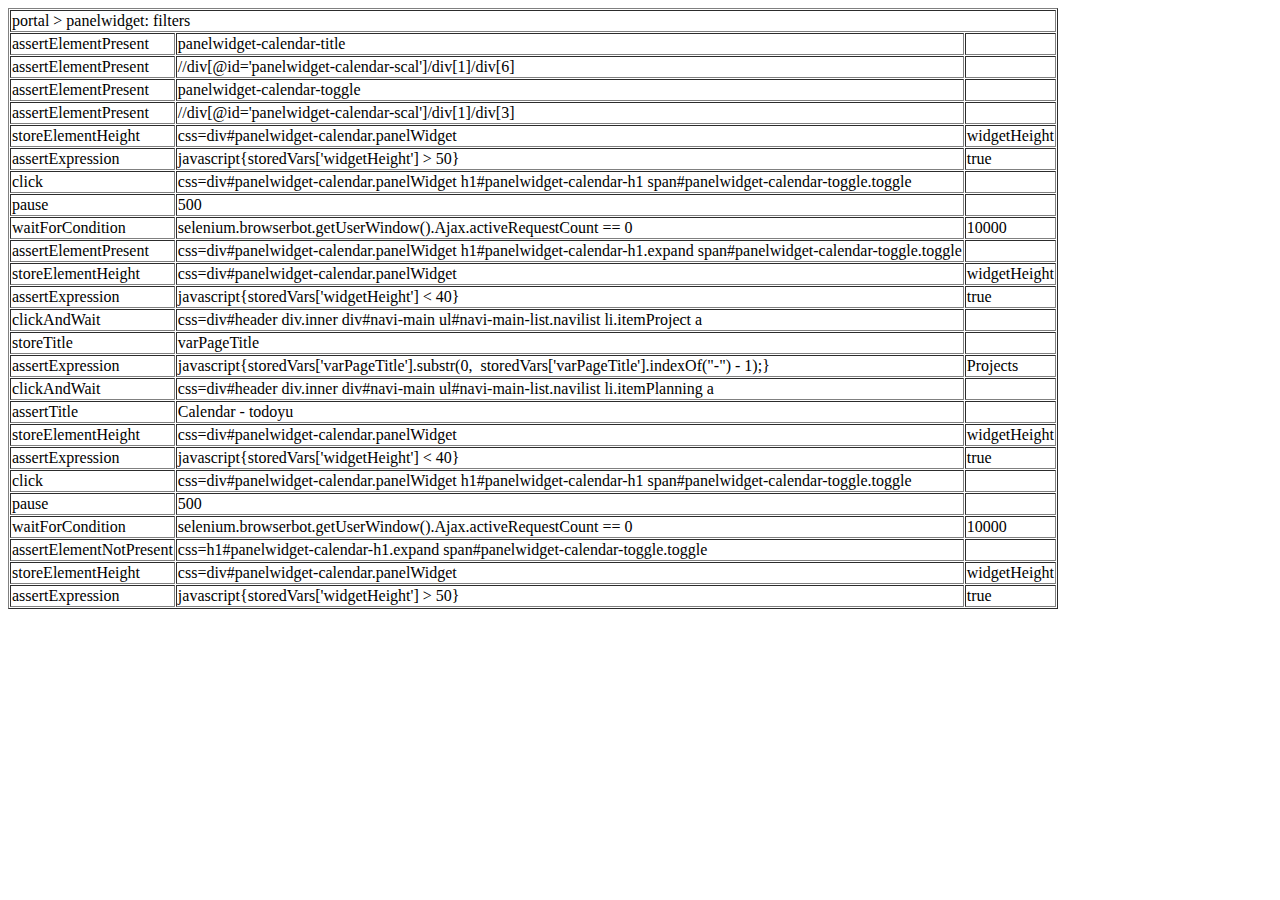
==== test/selenium/calendar_panelwidget-calendar-toggle.html @ 4b934bfa "* extended selenium tests" ====
<?xml version="1.0" encoding="UTF-8"?>
<!DOCTYPE html PUBLIC "-//W3C//DTD XHTML 1.0 Strict//EN" "http://www.w3.org/TR/xhtml1/DTD/xhtml1-strict.dtd">
<html xmlns="http://www.w3.org/1999/xhtml" xml:lang="en" lang="en">
<head profile="http://selenium-ide.openqa.org/profiles/test-case">
<meta http-equiv="Content-Type" content="text/html; charset=UTF-8" />
<link rel="selenium.base" href="https://kastodoyutrunk.srv05.ch1.snowflake.ch/" />
<title>portal > panelwidget: filters</title>
</head>
<body>
<table cellpadding="1" cellspacing="1" border="1">
<thead>
<tr><td rowspan="1" colspan="3">portal > panelwidget: filters</td></tr>
</thead><tbody>
<!------ calendar > panelwidget: calendar toggeling-->
<!--verfiy all elements to be present-->
<tr>
	<td>assertElementPresent</td>
	<td>panelwidget-calendar-title</td>
	<td></td>
</tr>
<tr>
	<td>assertElementPresent</td>
	<td>//div[@id='panelwidget-calendar-scal']/div[1]/div[6]</td>
	<td></td>
</tr>
<tr>
	<td>assertElementPresent</td>
	<td>panelwidget-calendar-toggle</td>
	<td></td>
</tr>
<tr>
	<td>assertElementPresent</td>
	<td>//div[@id='panelwidget-calendar-scal']/div[1]/div[3]</td>
	<td></td>
</tr>
<!--test toggle content, incl. pref-->
<tr>
	<td>storeElementHeight</td>
	<td>css=div#panelwidget-calendar.panelWidget</td>
	<td>widgetHeight</td>
</tr>
<tr>
	<td>assertExpression</td>
	<td>javascript{storedVars['widgetHeight'] &gt; 50}</td>
	<td>true</td>
</tr>
<tr>
	<td>click</td>
	<td>css=div#panelwidget-calendar.panelWidget h1#panelwidget-calendar-h1 span#panelwidget-calendar-toggle.toggle</td>
	<td></td>
</tr>
<tr>
	<td>pause</td>
	<td>500</td>
	<td></td>
</tr>
<tr>
	<td>waitForCondition</td>
	<td>selenium.browserbot.getUserWindow().Ajax.activeRequestCount == 0</td>
	<td>10000</td>
</tr>
<tr>
	<td>assertElementPresent</td>
	<td>css=div#panelwidget-calendar.panelWidget h1#panelwidget-calendar-h1.expand span#panelwidget-calendar-toggle.toggle</td>
	<td></td>
</tr>
<tr>
	<td>storeElementHeight</td>
	<td>css=div#panelwidget-calendar.panelWidget</td>
	<td>widgetHeight</td>
</tr>
<tr>
	<td>assertExpression</td>
	<td>javascript{storedVars['widgetHeight'] &lt; 40}</td>
	<td>true</td>
</tr>
<tr>
	<td>clickAndWait</td>
	<td>css=div#header div.inner div#navi-main ul#navi-main-list.navilist li.itemProject a</td>
	<td></td>
</tr>
<tr>
	<td>storeTitle</td>
	<td>varPageTitle</td>
	<td></td>
</tr>
<tr>
	<td>assertExpression</td>
	<td>javascript{storedVars['varPageTitle'].substr(0,&nbsp;&nbsp;storedVars['varPageTitle'].indexOf(&quot;-&quot;) - 1);}</td>
	<td>Projects</td>
</tr>
<tr>
	<td>clickAndWait</td>
	<td>css=div#header div.inner div#navi-main ul#navi-main-list.navilist li.itemPlanning a</td>
	<td></td>
</tr>
<tr>
	<td>assertTitle</td>
	<td>Calendar - todoyu</td>
	<td></td>
</tr>
<tr>
	<td>storeElementHeight</td>
	<td>css=div#panelwidget-calendar.panelWidget</td>
	<td>widgetHeight</td>
</tr>
<tr>
	<td>assertExpression</td>
	<td>javascript{storedVars['widgetHeight'] &lt; 40}</td>
	<td>true</td>
</tr>
<tr>
	<td>click</td>
	<td>css=div#panelwidget-calendar.panelWidget h1#panelwidget-calendar-h1 span#panelwidget-calendar-toggle.toggle</td>
	<td></td>
</tr>
<tr>
	<td>pause</td>
	<td>500</td>
	<td></td>
</tr>
<tr>
	<td>waitForCondition</td>
	<td>selenium.browserbot.getUserWindow().Ajax.activeRequestCount == 0</td>
	<td>10000</td>
</tr>
<tr>
	<td>assertElementNotPresent</td>
	<td>css=h1#panelwidget-calendar-h1.expand span#panelwidget-calendar-toggle.toggle</td>
	<td></td>
</tr>
<tr>
	<td>storeElementHeight</td>
	<td>css=div#panelwidget-calendar.panelWidget</td>
	<td>widgetHeight</td>
</tr>
<tr>
	<td>assertExpression</td>
	<td>javascript{storedVars['widgetHeight'] &gt; 50}</td>
	<td>true</td>
</tr>
</tbody></table>
</body>
</html>
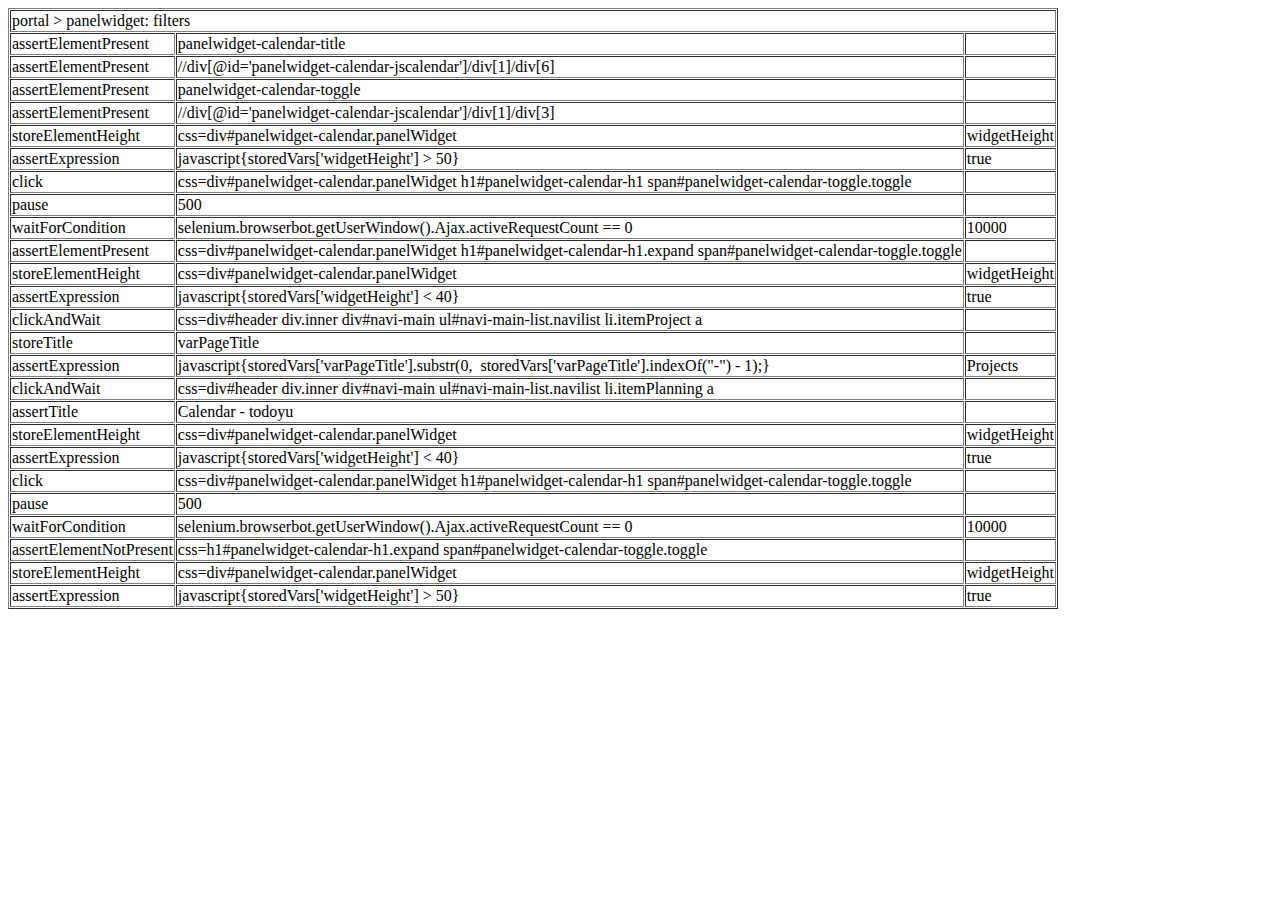
==== commit 185b3649: "* added init for jscalendar in calendar panelwidget * removed scal" ====
--- a/test/selenium/calendar_panelwidget-calendar-toggle.html
+++ b/test/selenium/calendar_panelwidget-calendar-toggle.html
@@ -3,7 +3,6 @@
 <html xmlns="http://www.w3.org/1999/xhtml" xml:lang="en" lang="en">
 <head profile="http://selenium-ide.openqa.org/profiles/test-case">
 <meta http-equiv="Content-Type" content="text/html; charset=UTF-8" />
-<link rel="selenium.base" href="https://kastodoyutrunk.srv05.ch1.snowflake.ch/" />
 <title>portal > panelwidget: filters</title>
 </head>
 <body>
@@ -20,7 +19,7 @@
 </tr>
 <tr>
 	<td>assertElementPresent</td>
-	<td>//div[@id='panelwidget-calendar-scal']/div[1]/div[6]</td>
+	<td>//div[@id='panelwidget-calendar-jscalendar']/div[1]/div[6]</td>
 	<td></td>
 </tr>
 <tr>
@@ -30,7 +29,7 @@
 </tr>
 <tr>
 	<td>assertElementPresent</td>
-	<td>//div[@id='panelwidget-calendar-scal']/div[1]/div[3]</td>
+	<td>//div[@id='panelwidget-calendar-jscalendar']/div[1]/div[3]</td>
 	<td></td>
 </tr>
 <!--test toggle content, incl. pref-->
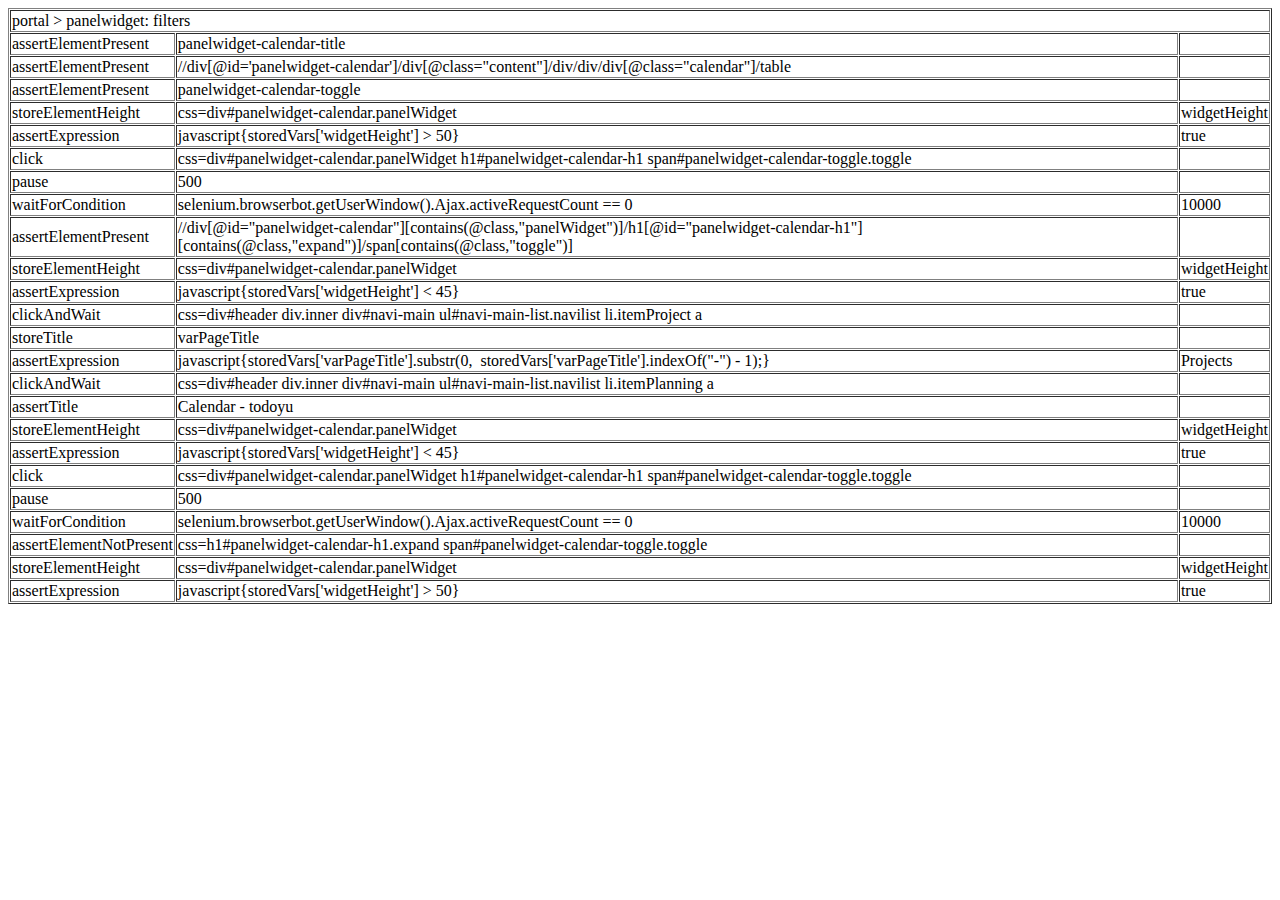
==== commit c3eca1b8: "* selenium test adjustments" ====
--- a/test/selenium/calendar_panelwidget-calendar-toggle.html
+++ b/test/selenium/calendar_panelwidget-calendar-toggle.html
@@ -10,7 +10,7 @@
 <thead>
 <tr><td rowspan="1" colspan="3">portal > panelwidget: filters</td></tr>
 </thead><tbody>
-<!------ calendar > panelwidget: calendar toggeling-->
+<!------ calendar > panelwidget: calendar toggling-->
 <!--verfiy all elements to be present-->
 <tr>
 	<td>assertElementPresent</td>
@@ -19,17 +19,12 @@
 </tr>
 <tr>
 	<td>assertElementPresent</td>
-	<td>//div[@id='panelwidget-calendar-jscalendar']/div[1]/div[6]</td>
+	<td>//div[@id='panelwidget-calendar']/div[@class=&quot;content&quot;]/div/div/div[@class=&quot;calendar&quot;]/table</td>
 	<td></td>
 </tr>
 <tr>
 	<td>assertElementPresent</td>
 	<td>panelwidget-calendar-toggle</td>
-	<td></td>
-</tr>
-<tr>
-	<td>assertElementPresent</td>
-	<td>//div[@id='panelwidget-calendar-jscalendar']/div[1]/div[3]</td>
 	<td></td>
 </tr>
 <!--test toggle content, incl. pref-->
@@ -60,7 +55,7 @@
 </tr>
 <tr>
 	<td>assertElementPresent</td>
-	<td>css=div#panelwidget-calendar.panelWidget h1#panelwidget-calendar-h1.expand span#panelwidget-calendar-toggle.toggle</td>
+	<td>//div[@id=&quot;panelwidget-calendar&quot;][contains(@class,&quot;panelWidget&quot;)]/h1[@id=&quot;panelwidget-calendar-h1&quot;][contains(@class,&quot;expand&quot;)]/span[contains(@class,&quot;toggle&quot;)]</td>
 	<td></td>
 </tr>
 <tr>
@@ -70,9 +65,10 @@
 </tr>
 <tr>
 	<td>assertExpression</td>
-	<td>javascript{storedVars['widgetHeight'] &lt; 40}</td>
+	<td>javascript{storedVars['widgetHeight'] &lt; 45}</td>
 	<td>true</td>
 </tr>
+<!--go to project area-->
 <tr>
 	<td>clickAndWait</td>
 	<td>css=div#header div.inner div#navi-main ul#navi-main-list.navilist li.itemProject a</td>
@@ -88,6 +84,7 @@
 	<td>javascript{storedVars['varPageTitle'].substr(0,&nbsp;&nbsp;storedVars['varPageTitle'].indexOf(&quot;-&quot;) - 1);}</td>
 	<td>Projects</td>
 </tr>
+<!--return to calendar-->
 <tr>
 	<td>clickAndWait</td>
 	<td>css=div#header div.inner div#navi-main ul#navi-main-list.navilist li.itemPlanning a</td>
@@ -103,9 +100,10 @@
 	<td>css=div#panelwidget-calendar.panelWidget</td>
 	<td>widgetHeight</td>
 </tr>
+<!--widget still collapsed?-->
 <tr>
 	<td>assertExpression</td>
-	<td>javascript{storedVars['widgetHeight'] &lt; 40}</td>
+	<td>javascript{storedVars['widgetHeight'] &lt; 45}</td>
 	<td>true</td>
 </tr>
 <tr>
